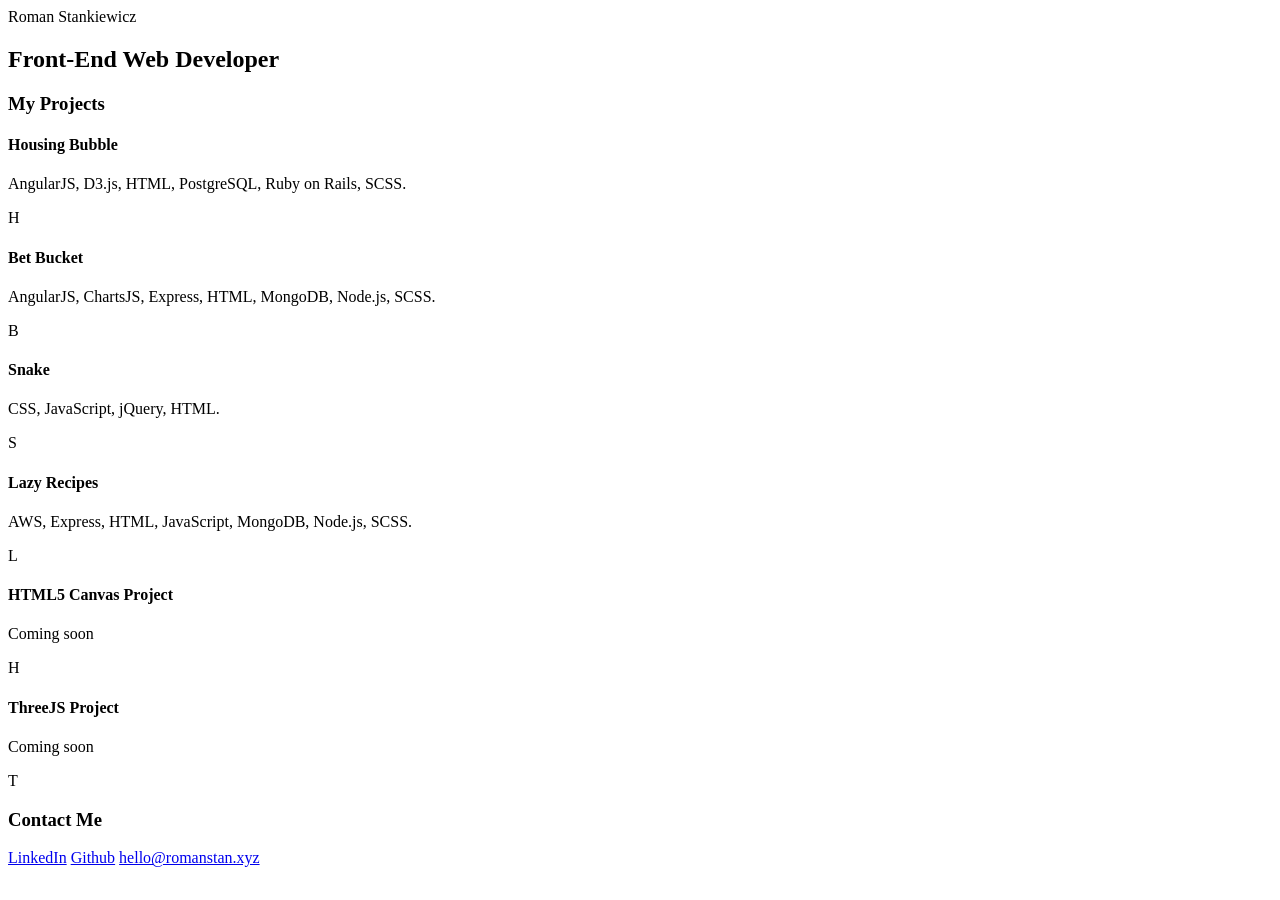
==== public/index.html @ 9d515306 "numerous styling /  html updates" ====
<!DOCTYPE html>
<html>
  <head>
    <link href="https://fonts.googleapis.com/css?family=Roboto+Slab:300,400,700" rel="stylesheet">
    <link href="https://fonts.googleapis.com/css?family=Roboto:100,300,400" rel="stylesheet">
    <script src="https://ajax.googleapis.com/ajax/libs/jquery/3.2.1/jquery.min.js"></script>
    <meta name=viewport content="width=device-width, initial-scale=1" charset="utf-8">
    <title>Roman Stankiewicz</title>
    <!-- inject:js -->
    <script src="/js/app.js"></script>
    <!-- endinject -->
    <!-- inject:css -->
    <link rel="stylesheet" href="/css/style.css">
    <!-- endinject -->
  </head>
  <body>
    <!-- <div class="lineOverlay"></div>
    <div class="lineOverlay"></div> -->
    <main>
      <section class="landing">
        <div class="lineOverlay"></div>
        <!-- <div class="topBar">

        </div> -->

        <div class="topLeft box"></div><div class="topRight box"> </div>
        <div class="inner">
          <div class="myName">
            <span>Roman</span>
            <span>Stankiewicz</span>
            <h1> Front-End Web Developer </h1>
          </div>
        </div>
        <div class="bottomLeft box"></div><div class="bottomRight box"> </div>

      </section>

      <section class="allProjects">
        <div class="lineOverlay"></div>
        <div class="topLeft box"></div><div class="topRight box"> </div>
        <div class="inner">
          <div class="myProjects">
            <h3>My Projects</h3>
          </div>
          <div class="project">
            <h4> Housing Bubble </h4>
            <p> AngularJS, D3.js, HTML, PostgreSQL, Ruby on Rails, SCSS. </p>
            <div class="imageBox"> H </div>
          </div>
          <div class="project">
            <h4> Bet Bucket </h4>
            <p>AngularJS, ChartsJS, Express, HTML, MongoDB, Node.js, SCSS.</p>
            <div class="imageBox"> B </div>
          </div>
          <div class="project">
            <h4> Snake </h4>
            <p> CSS, JavaScript, jQuery, HTML. </p>
            <div class="imageBox"> S </div>
          </div>
          <div class="project">
            <h4> Lazy Recipes </h4>
            <p> AWS, Express, HTML, JavaScript, MongoDB, Node.js, SCSS. </p>
            <div class="imageBox"> L </div>
          </div>
          <div class="project">
            <h4> HTML5 Canvas Project </h4>
            <p> Coming soon </p>
            <div class="imageBox"> H </div>
          </div>
          <div class="project">
            <h4> ThreeJS Project </h4>
            <p> Coming soon </p>
            <div class="imageBox"> T </div>
          </div>
        </div>
        <div class="bottomLeft box"></div><div class="bottomRight box"> </div>
      </section>
    </main>
    <footer>
      <h3> Contact Me </h3>
      <div>
        <span><a href="https://www.linkedin.com/in/roman-stan/" target="_blank">LinkedIn</a></span>
        <span><a href="https://github.com/romanstan1" target="_blank"> Github</a></span>
        <span><a href="mailto:hello@romanstan.xyz">hello@romanstan.xyz</a></span>
      </div>
    </footer>
  </body>
</html>
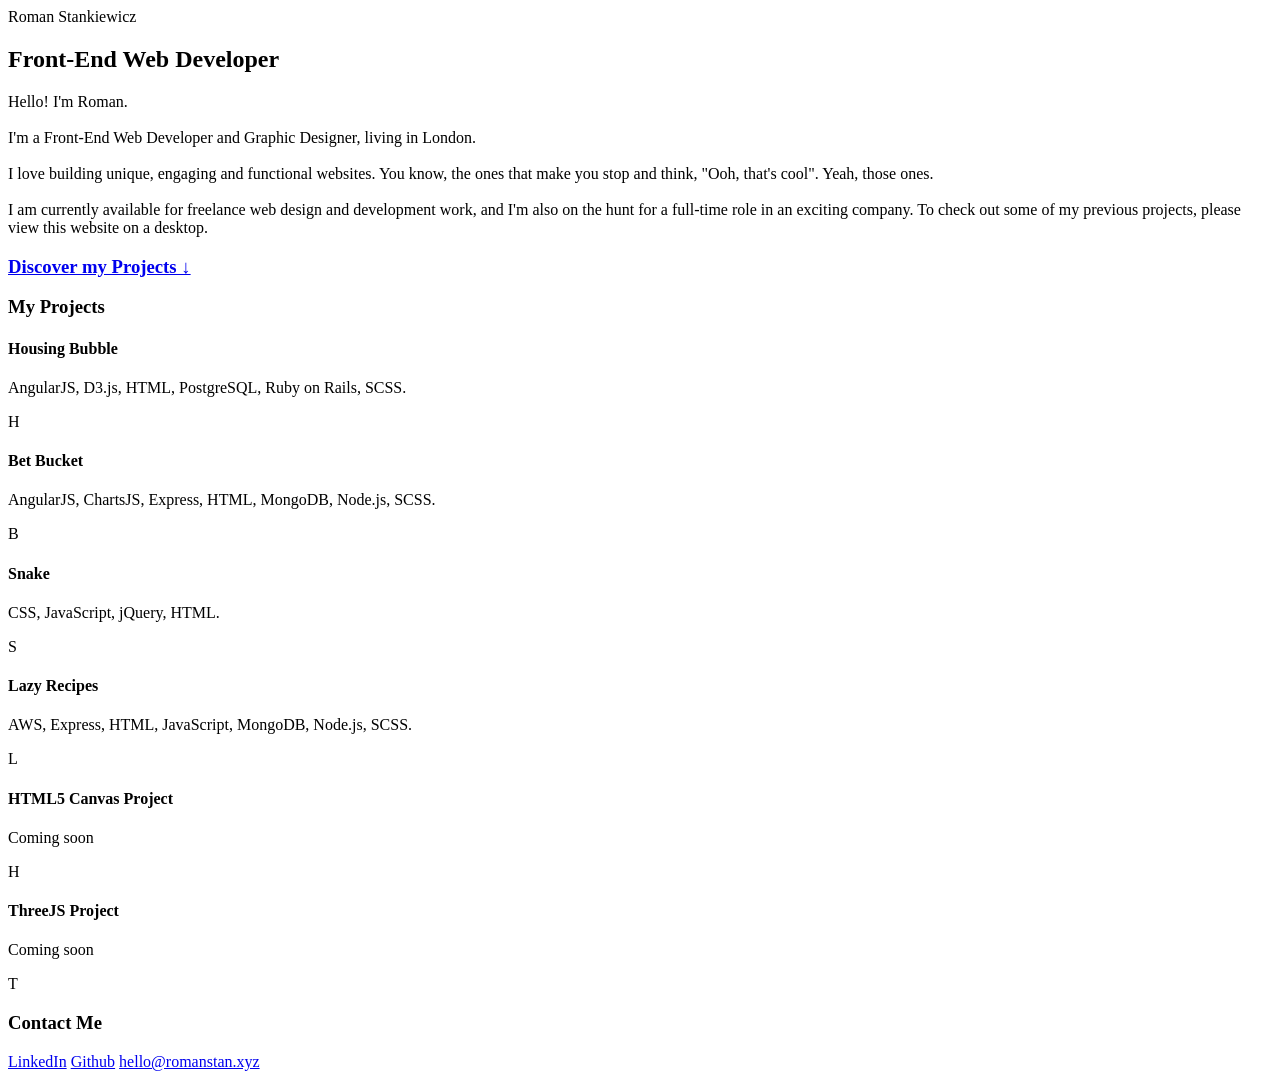
==== commit 2f9d6d9c: "about me html and initial styling" ====
--- a/public/index.html
+++ b/public/index.html
@@ -14,15 +14,9 @@
     <!-- endinject -->
   </head>
   <body>
-    <!-- <div class="lineOverlay"></div>
-    <div class="lineOverlay"></div> -->
     <main>
       <section class="landing">
         <div class="lineOverlay"></div>
-        <!-- <div class="topBar">
-
-        </div> -->
-
         <div class="topLeft box"></div><div class="topRight box"> </div>
         <div class="inner">
           <div class="myName">
@@ -30,6 +24,17 @@
             <span>Stankiewicz</span>
             <h1> Front-End Web Developer </h1>
           </div>
+
+          <div class="aboutMe">
+            Hello! I'm Roman.
+            <br><br>
+            I'm a Front-End Web Developer and Graphic Designer, living in London.
+            <br><br>
+            I love building unique, engaging and functional websites. You know, the ones that make you stop and think, "Ooh, that's cool". Yeah, those ones.
+            <br><br>
+            I am currently available for freelance web design and development work, and I'm also on the hunt for a full-time role in an exciting company. To check out some of my previous projects, please view this website on a desktop.
+          </div>
+          <h3 class="discover"> <a href="#">Discover my Projects ↓ </a></h3>
         </div>
         <div class="bottomLeft box"></div><div class="bottomRight box"> </div>
 
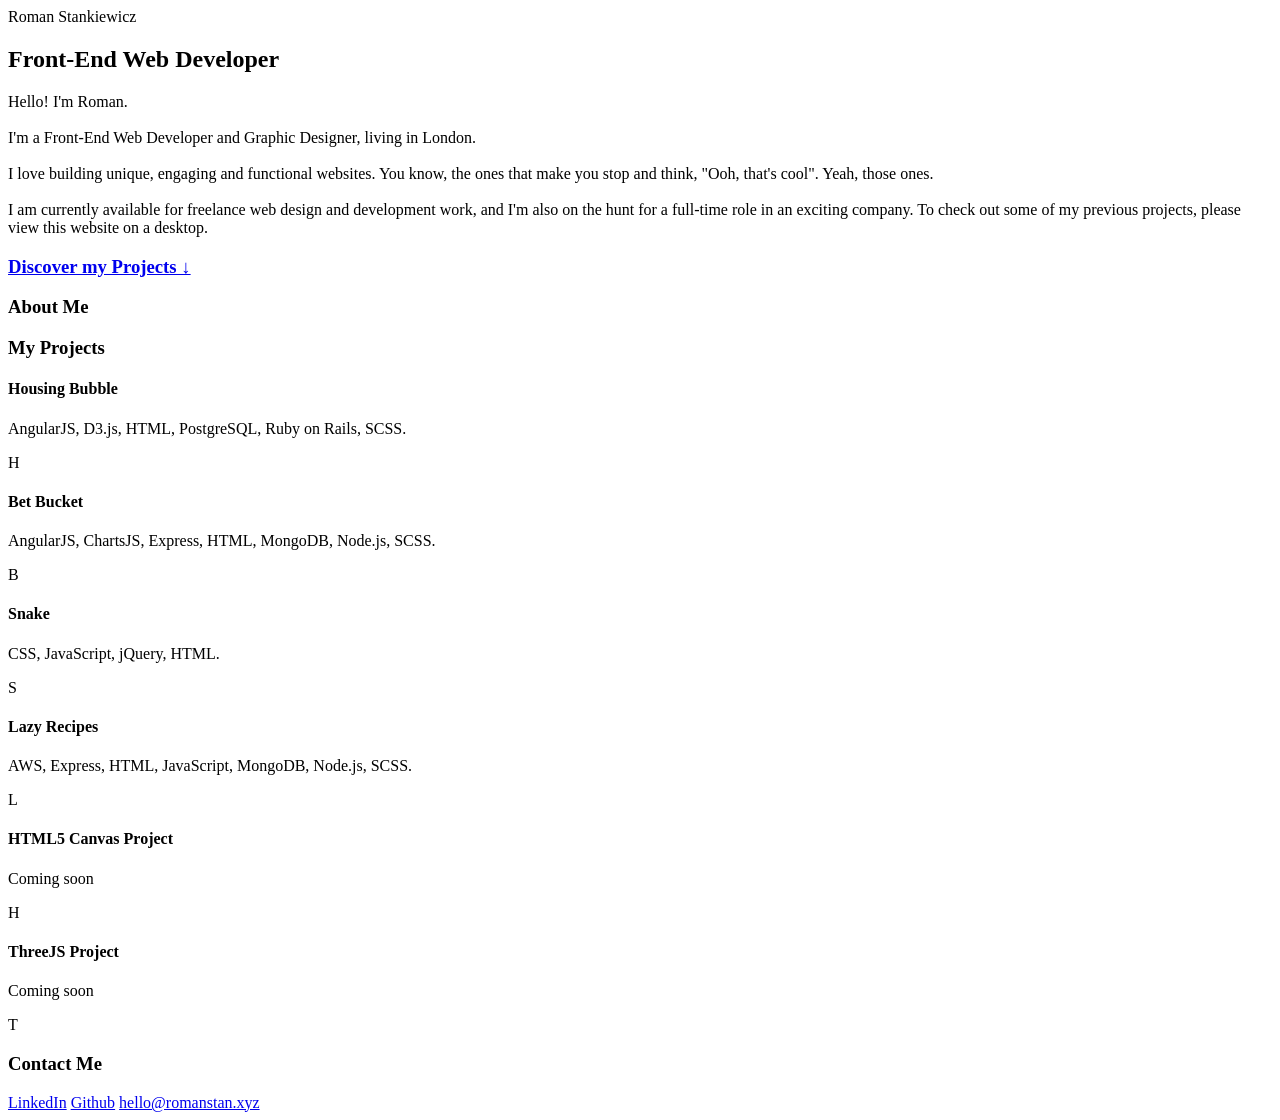
==== commit 6776d10e: "black and blue styling" ====
--- a/public/index.html
+++ b/public/index.html
@@ -35,6 +35,7 @@
             I am currently available for freelance web design and development work, and I'm also on the hunt for a full-time role in an exciting company. To check out some of my previous projects, please view this website on a desktop.
           </div>
           <h3 class="discover"> <a href="#">Discover my Projects ↓ </a></h3>
+          <h3 class="about"> About Me</h3>
         </div>
         <div class="bottomLeft box"></div><div class="bottomRight box"> </div>
 
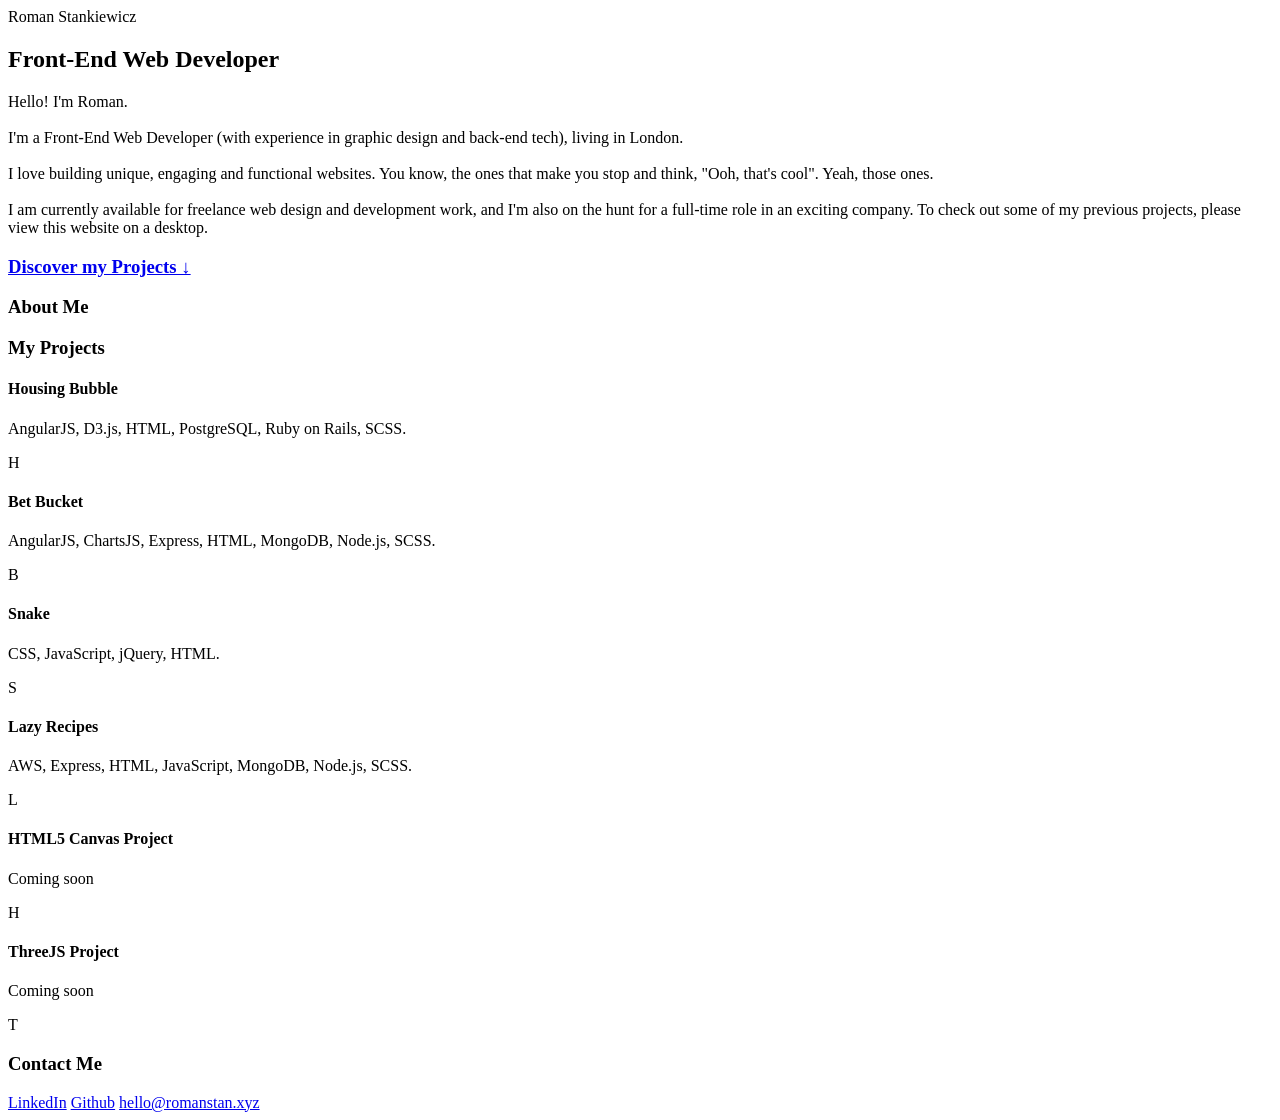
==== commit 5da8ff5d: "slide function jquery, images added" ====
--- a/public/index.html
+++ b/public/index.html
@@ -28,7 +28,7 @@
           <div class="aboutMe">
             Hello! I'm Roman.
             <br><br>
-            I'm a Front-End Web Developer and Graphic Designer, living in London.
+            I'm a Front-End Web Developer (with experience in graphic design and back-end tech), living in London.
             <br><br>
             I love building unique, engaging and functional websites. You know, the ones that make you stop and think, "Ooh, that's cool". Yeah, those ones.
             <br><br>
@@ -83,12 +83,17 @@
       </section>
     </main>
     <footer>
-      <h3> Contact Me </h3>
-      <div>
-        <span><a href="https://www.linkedin.com/in/roman-stan/" target="_blank">LinkedIn</a></span>
-        <span><a href="https://github.com/romanstan1" target="_blank"> Github</a></span>
-        <span><a href="mailto:hello@romanstan.xyz">hello@romanstan.xyz</a></span>
+      <div class="lineOverlay"></div>
+      <div class="topLeft box"></div><div class="topRight box"> </div>
+      <div class="inner">
+        <h3> Contact Me </h3>
+        <div>
+          <span><a href="https://www.linkedin.com/in/roman-stan/" target="_blank">LinkedIn</a></span>
+          <span><a href="https://github.com/romanstan1" target="_blank"> Github</a></span>
+          <span><a href="mailto:hello@romanstan.xyz">hello@romanstan.xyz</a></span>
+        </div>
       </div>
+      <div class="bottomLeft box"></div><div class="bottomRight box"> </div>
     </footer>
   </body>
 </html>
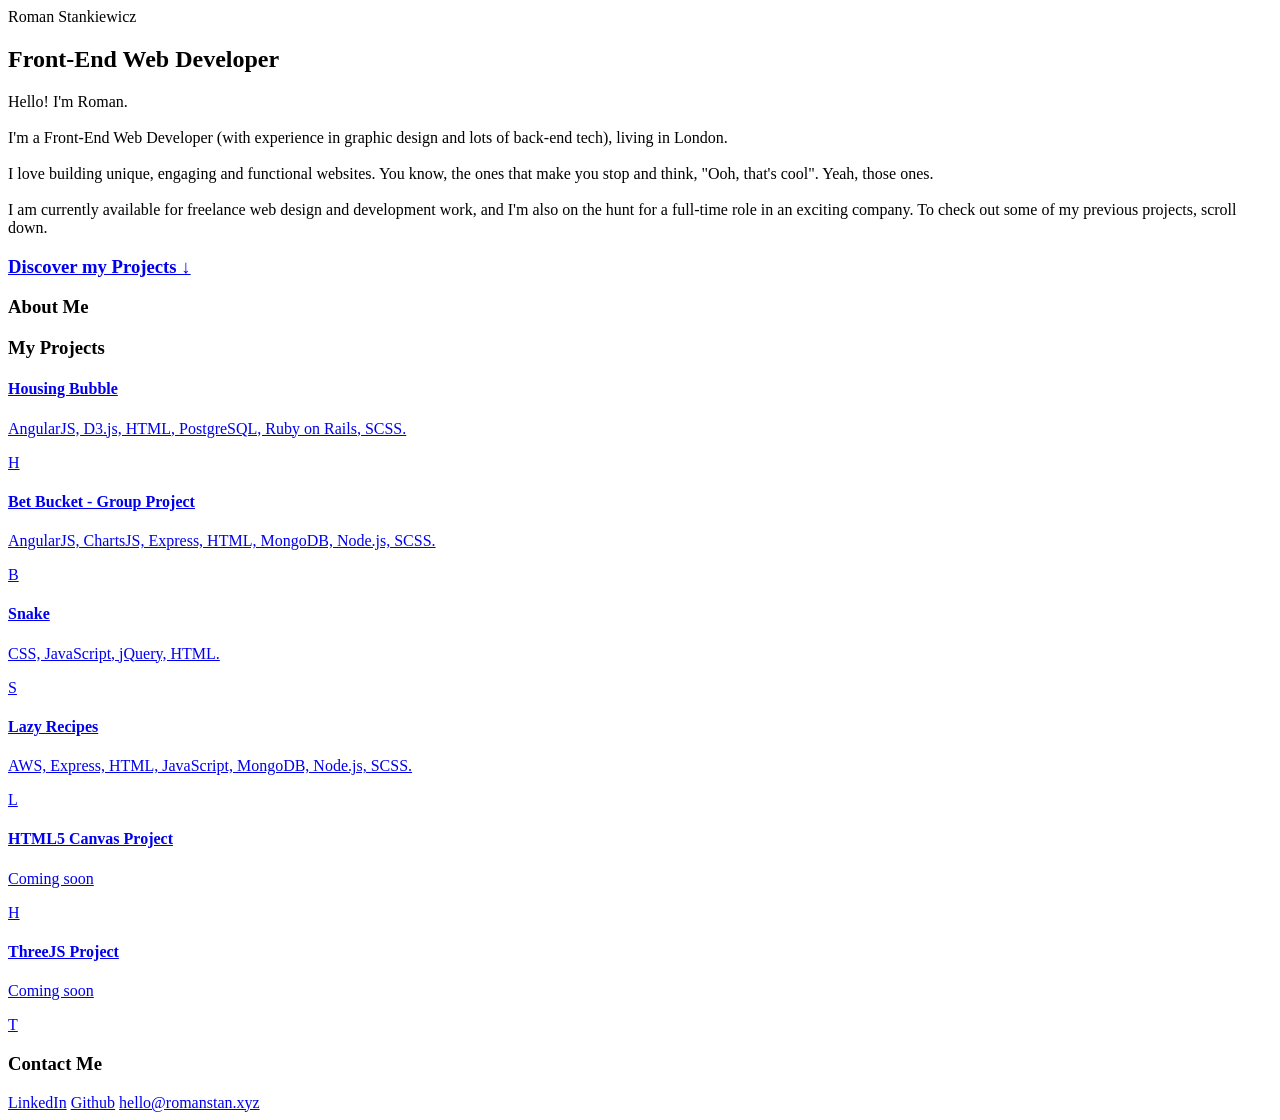
==== commit 0a7d4ab8: "links added" ====
--- a/public/index.html
+++ b/public/index.html
@@ -26,22 +26,22 @@
           </div>
 
           <div class="aboutMe">
-            Hello! I'm Roman.
+            Hello! I'm <span>Roman.</span>
             <br><br>
-            I'm a Front-End Web Developer (with experience in graphic design and back-end tech), living in London.
+            I'm a <span> Front-End Web Developer </span> (with experience in graphic design and lots of back-end tech), living in London.
             <br><br>
             I love building unique, engaging and functional websites. You know, the ones that make you stop and think, "Ooh, that's cool". Yeah, those ones.
             <br><br>
-            I am currently available for freelance web design and development work, and I'm also on the hunt for a full-time role in an exciting company. To check out some of my previous projects, please view this website on a desktop.
+            I am currently available for freelance web design and development work, and I'm also on the hunt for a full-time role in an exciting company. To check out some of my previous projects, scroll down.
           </div>
-          <h3 class="discover"> <a href="#">Discover my Projects ↓ </a></h3>
+          <h3 class="discover"> <a href="#projects" class="scroll">Discover my Projects ↓ </a></h3>
           <h3 class="about"> About Me</h3>
         </div>
         <div class="bottomLeft box"></div><div class="bottomRight box"> </div>
 
       </section>
 
-      <section class="allProjects">
+      <section class="allProjects" id="projects">
         <div class="lineOverlay"></div>
         <div class="topLeft box"></div><div class="topRight box"> </div>
         <div class="inner">
@@ -49,34 +49,46 @@
             <h3>My Projects</h3>
           </div>
           <div class="project">
-            <h4> Housing Bubble </h4>
-            <p> AngularJS, D3.js, HTML, PostgreSQL, Ruby on Rails, SCSS. </p>
-            <div class="imageBox"> H </div>
+            <a href="https://housingbubble.herokuapp.com/" target="_blank">
+              <h4> Housing Bubble </h4>
+              <p> AngularJS, D3.js, HTML, PostgreSQL, Ruby on Rails, SCSS. </p>
+              <div class="imageBox"> H </div>
+            </a>
           </div>
           <div class="project">
-            <h4> Bet Bucket </h4>
-            <p>AngularJS, ChartsJS, Express, HTML, MongoDB, Node.js, SCSS.</p>
-            <div class="imageBox"> B </div>
+            <a href="https://bet-bucket.herokuapp.com/" target="_blank">
+              <h4> Bet Bucket - Group Project </h4>
+              <p>AngularJS, ChartsJS, Express, HTML, MongoDB, Node.js, SCSS.</p>
+              <div class="imageBox"> B </div>
+            </a>
           </div>
           <div class="project">
-            <h4> Snake </h4>
-            <p> CSS, JavaScript, jQuery, HTML. </p>
-            <div class="imageBox"> S </div>
+            <a href="http://ga-snake.herokuapp.com/" target="_blank">
+              <h4> Snake </h4>
+              <p> CSS, JavaScript, jQuery, HTML. </p>
+              <div class="imageBox"> S </div>
+            </a>
           </div>
           <div class="project">
-            <h4> Lazy Recipes </h4>
-            <p> AWS, Express, HTML, JavaScript, MongoDB, Node.js, SCSS. </p>
-            <div class="imageBox"> L </div>
+            <a href="http://lazyrecipes.herokuapp.com/" target="_blank">
+              <h4> Lazy Recipes </h4>
+              <p> AWS, Express, HTML, JavaScript, MongoDB, Node.js, SCSS. </p>
+              <div class="imageBox"> L </div>
+            </a>
           </div>
           <div class="project">
-            <h4> HTML5 Canvas Project </h4>
-            <p> Coming soon </p>
-            <div class="imageBox"> H </div>
+            <a href="#">
+              <h4> HTML5 Canvas Project </h4>
+              <p> Coming soon </p>
+              <div class="imageBox"> H </div>
+            </a>
           </div>
           <div class="project">
-            <h4> ThreeJS Project </h4>
-            <p> Coming soon </p>
-            <div class="imageBox"> T </div>
+            <a href="#">
+              <h4> ThreeJS Project </h4>
+              <p> Coming soon </p>
+              <div class="imageBox"> T </div>
+            </a>
           </div>
         </div>
         <div class="bottomLeft box"></div><div class="bottomRight box"> </div>
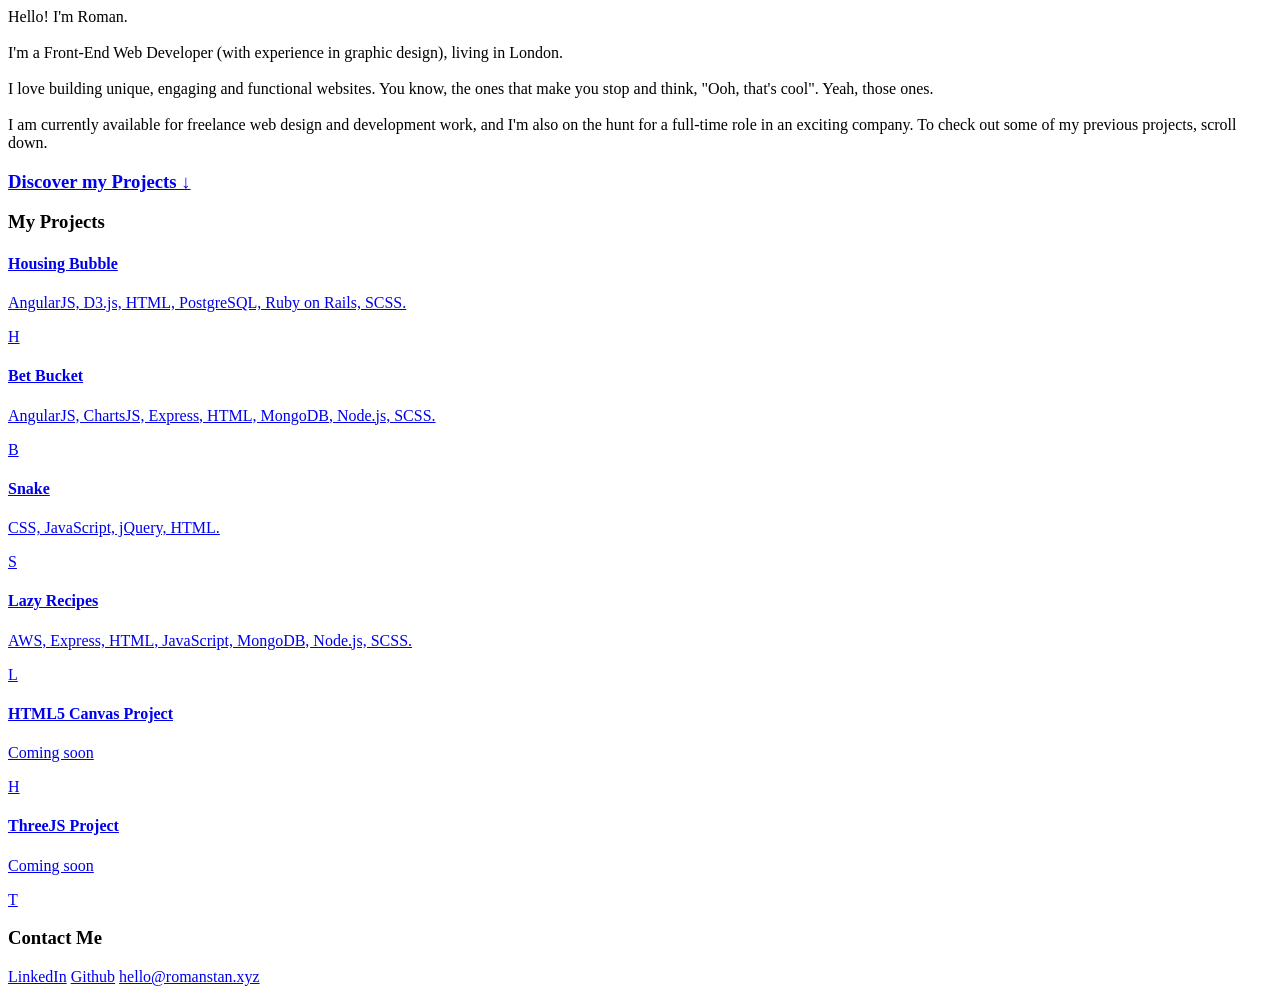
==== commit a102e479: "responsive styling" ====
--- a/public/index.html
+++ b/public/index.html
@@ -19,23 +19,23 @@
         <div class="lineOverlay"></div>
         <div class="topLeft box"></div><div class="topRight box"> </div>
         <div class="inner">
-          <div class="myName">
+          <!-- <div class="myName">
             <span>Roman</span>
             <span>Stankiewicz</span>
             <h1> Front-End Web Developer </h1>
-          </div>
+          </div> -->
 
           <div class="aboutMe">
             Hello! I'm <span>Roman.</span>
             <br><br>
-            I'm a <span> Front-End Web Developer </span> (with experience in graphic design and lots of back-end tech), living in London.
+            I'm a <span> Front-End Web Developer </span> (with experience in graphic design), living in London.
             <br><br>
             I love building unique, engaging and functional websites. You know, the ones that make you stop and think, "Ooh, that's cool". Yeah, those ones.
             <br><br>
             I am currently available for freelance web design and development work, and I'm also on the hunt for a full-time role in an exciting company. To check out some of my previous projects, scroll down.
           </div>
           <h3 class="discover"> <a href="#projects" class="scroll">Discover my Projects ↓ </a></h3>
-          <h3 class="about"> About Me</h3>
+          <!-- <h3 class="about"> About Me</h3> -->
         </div>
         <div class="bottomLeft box"></div><div class="bottomRight box"> </div>
 
@@ -57,7 +57,7 @@
           </div>
           <div class="project">
             <a href="https://bet-bucket.herokuapp.com/" target="_blank">
-              <h4> Bet Bucket - Group Project </h4>
+              <h4> Bet Bucket </h4>
               <p>AngularJS, ChartsJS, Express, HTML, MongoDB, Node.js, SCSS.</p>
               <div class="imageBox"> B </div>
             </a>
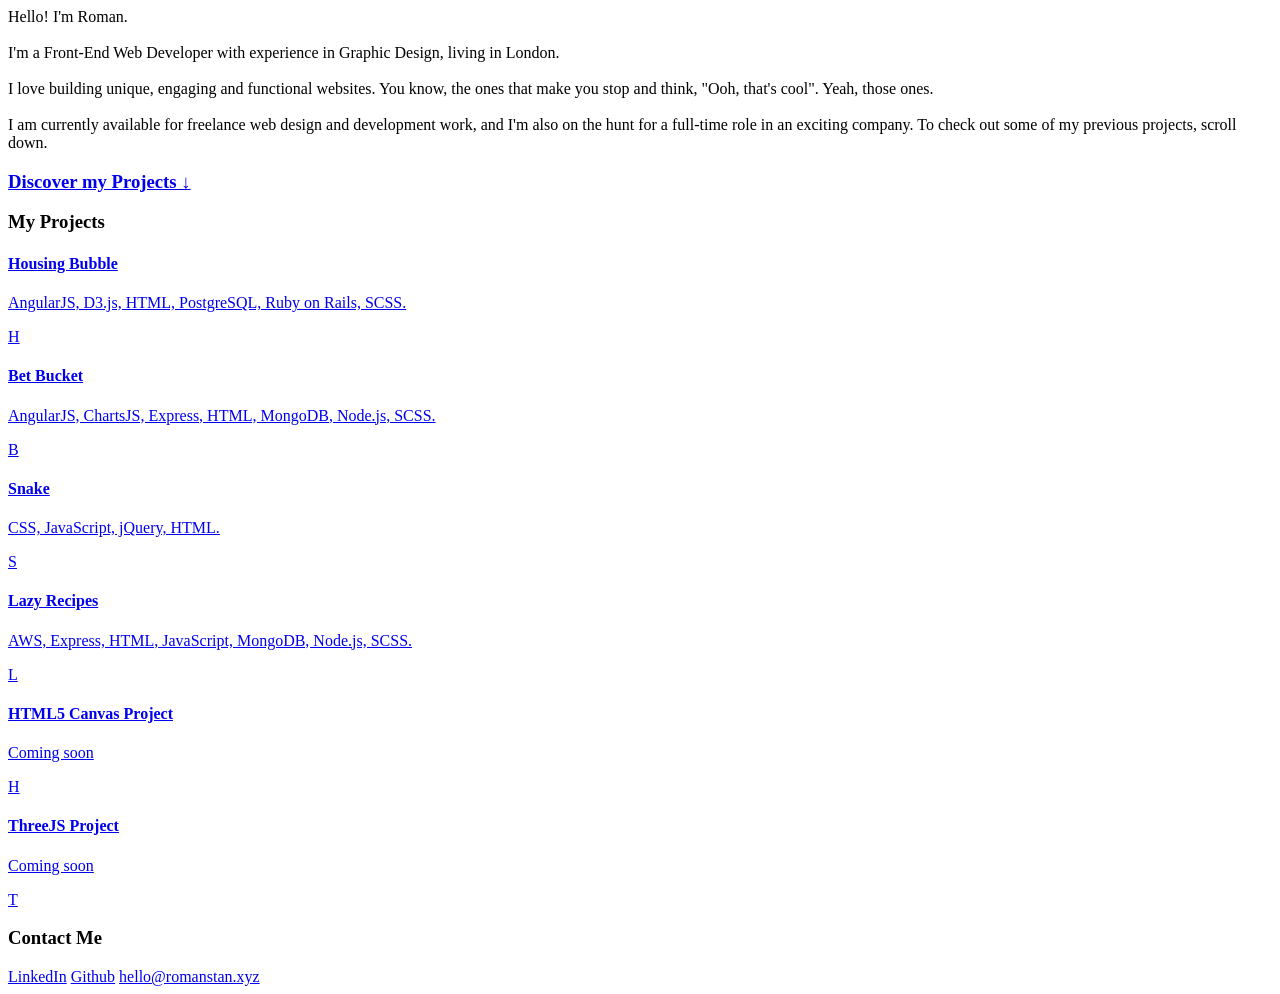
==== commit 7d855344: "minor update" ====
--- a/public/index.html
+++ b/public/index.html
@@ -28,7 +28,7 @@
           <div class="aboutMe">
             Hello! I'm <span>Roman.</span>
             <br><br>
-            I'm a <span> Front-End Web Developer </span> (with experience in graphic design), living in London.
+            I'm a <span> Front-End Web Developer </span> with experience in Graphic Design, living in London.
             <br><br>
             I love building unique, engaging and functional websites. You know, the ones that make you stop and think, "Ooh, that's cool". Yeah, those ones.
             <br><br>
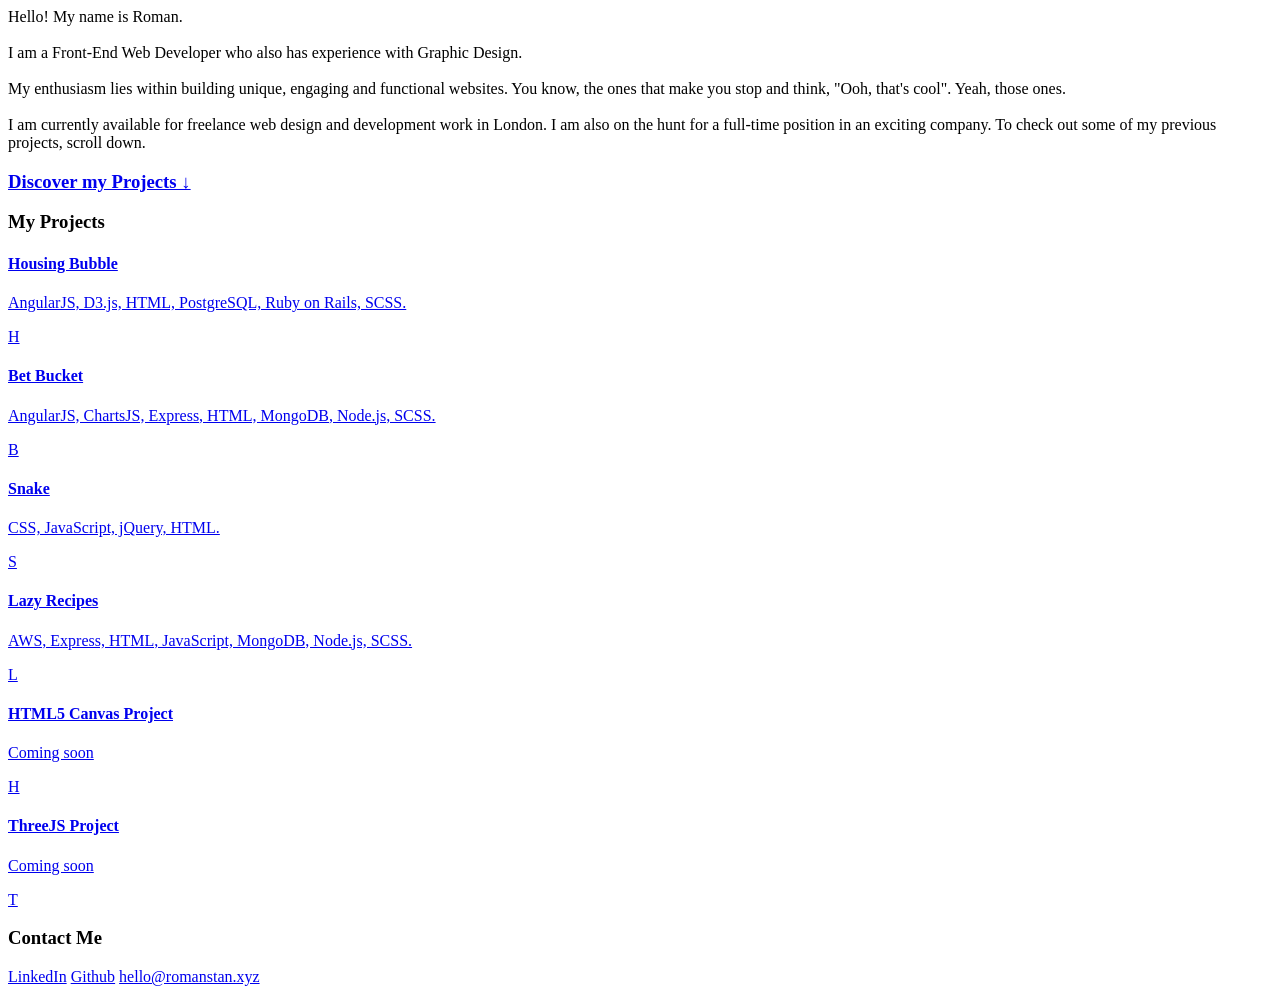
==== commit ef047574: "portfolio text updates" ====
--- a/public/index.html
+++ b/public/index.html
@@ -26,13 +26,13 @@
           </div> -->
 
           <div class="aboutMe">
-            Hello! I'm <span>Roman.</span>
+            Hello! My name is <span>Roman.</span>
             <br><br>
-            I'm a <span> Front-End Web Developer </span> with experience in Graphic Design, living in London.
+            I am a <span> Front-End Web Developer </span> who also has experience with Graphic Design.
             <br><br>
-            I love building unique, engaging and functional websites. You know, the ones that make you stop and think, "Ooh, that's cool". Yeah, those ones.
+            My enthusiasm lies within building unique, engaging and functional websites. You know, the ones that make you stop and think, "Ooh, that's cool". Yeah, those ones.
             <br><br>
-            I am currently available for freelance web design and development work, and I'm also on the hunt for a full-time role in an exciting company. To check out some of my previous projects, scroll down.
+            I am currently available for freelance web design and development work in London. I am also on the hunt for a full-time position in an exciting company. To check out some of my previous projects, scroll down.
           </div>
           <h3 class="discover"> <a href="#projects" class="scroll">Discover my Projects ↓ </a></h3>
           <!-- <h3 class="about"> About Me</h3> -->
